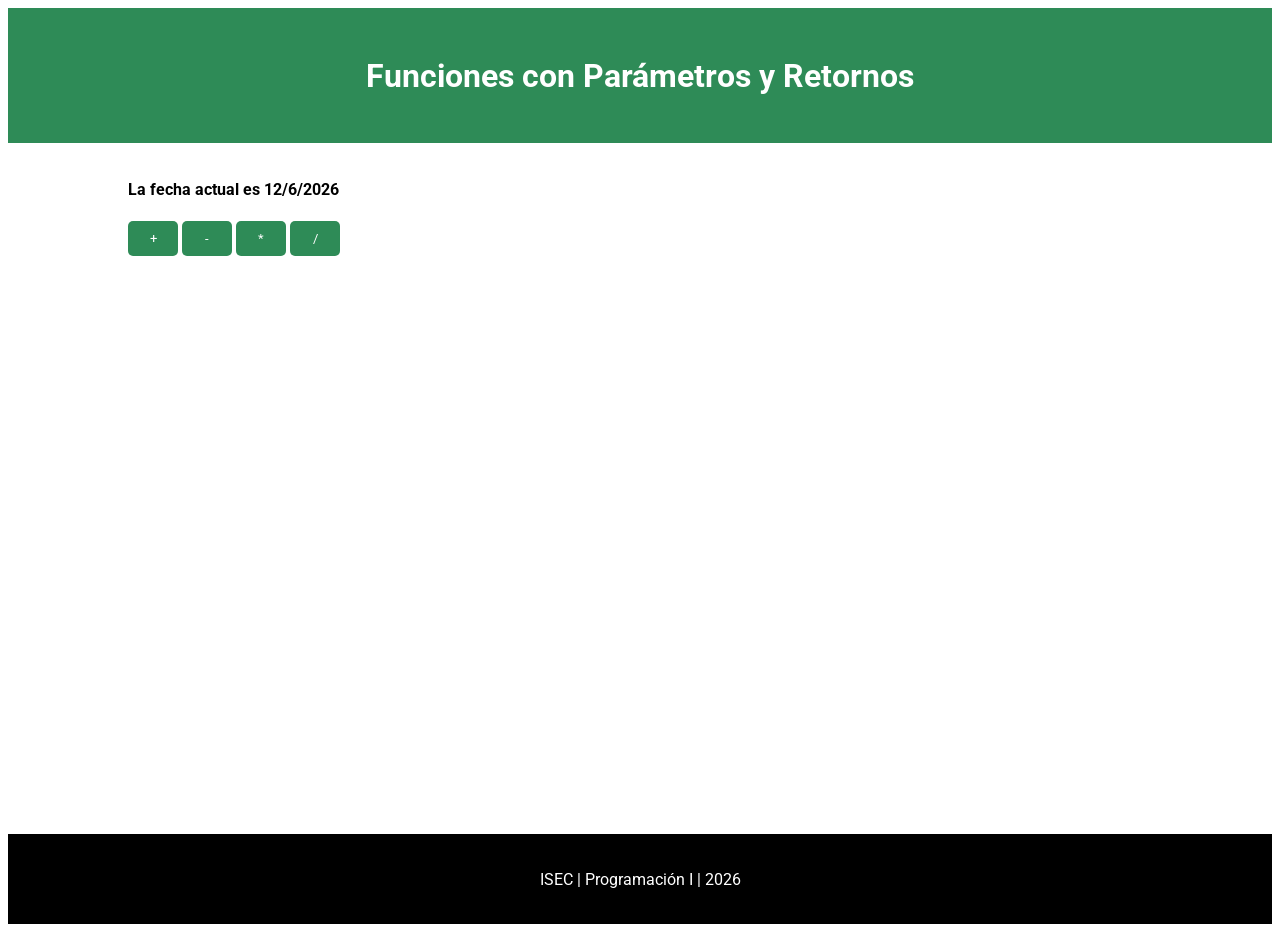
==== semana_05/index.html @ 02324d6b "Semana 05 - Funciones II" ====
<!DOCTYPE html>
<html lang="es">
<head>
    <meta charset="UTF-8">
    <meta name="viewport" content="width=device-width, initial-scale=1.0">
    <title>Programación I - Funciones</title>
    <link rel="stylesheet" href="style.css">
    <script src="funciones.js" defer></script>
</head>
<body>
    <header>
        <h1>Funciones con Parámetros y Retornos</h1>
    </header>
    <main>
        <h4>La fecha actual es <span id="fecha"></span></h4>
        <button type="button" class="btn"> + </button>
        <button type="button" class="btn"> - </button>
        <button type="button" class="btn"> * </button>
        <button type="button" class="btn"> / </button>

    </main>
    <footer>
        <p> ISEC | Programación I | <span id="year"></span></p>
    </footer>
</body>
</html>
---- semana_05/style.css ----
@import url('https://fonts.googleapis.com/css2?family=Roboto:ital,wght@0,100..900;1,100..900&display=swap');

* {
    font-family: "Roboto", sans-serif;
}
header {
    display: flex;
    justify-content: center;
    align-items: center;
    height: 15vh;
    background-color: seagreen;
    color: white;
}

main {
    min-height: 75vh;
    width: 80vw;
    margin: auto;
    padding-top: 16px;
}

.btn {
    background-color: seagreen;
    color: white;
    min-width: 50px;
    border-radius: 5px;
    padding: 10px;
    border: none;
    cursor: pointer;
}

.btn:hover{
    background-color: rgb(62, 190, 117);
}

.btn:active {
    background-color: rgb(15, 102, 53);

}
footer {
    display: flex;
    justify-content: center;
    align-items: center;
    height: 10vh;
    background-color: black;
    color: white;
}
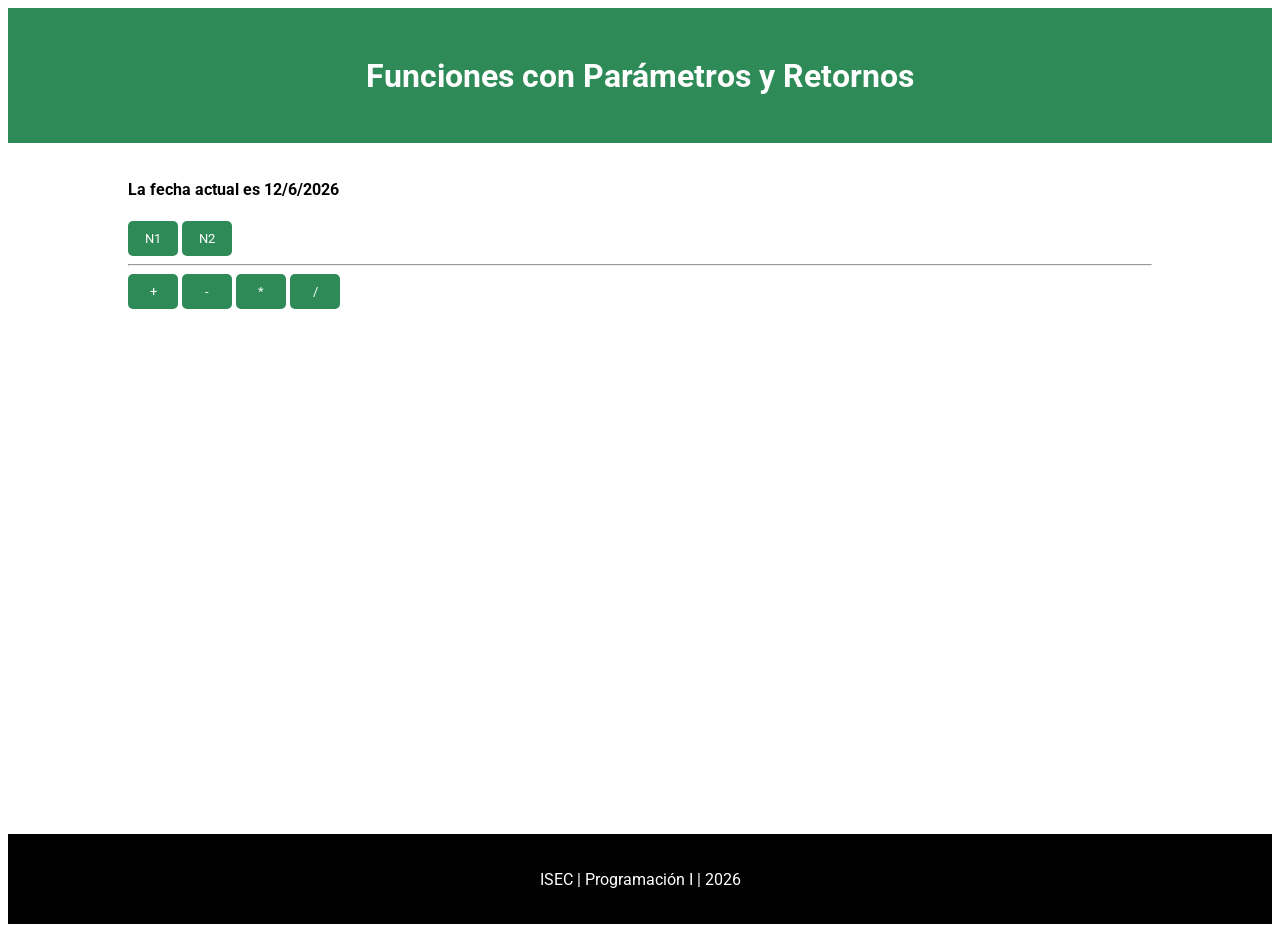
==== commit f3c429ab: "Semana 05 - Funciones y Arrays" ====
--- a/semana_05/index.html
+++ b/semana_05/index.html
@@ -13,6 +13,10 @@
     </header>
     <main>
         <h4>La fecha actual es <span id="fecha"></span></h4>
+        <button onclick="ingresarN1();" type="button" class="btn">N1</button>
+        <button onclick="ingresarN2();" type="button" class="btn">N2</button>
+
+        <hr>
         <button type="button" class="btn"> + </button>
         <button type="button" class="btn"> - </button>
         <button type="button" class="btn"> * </button>
